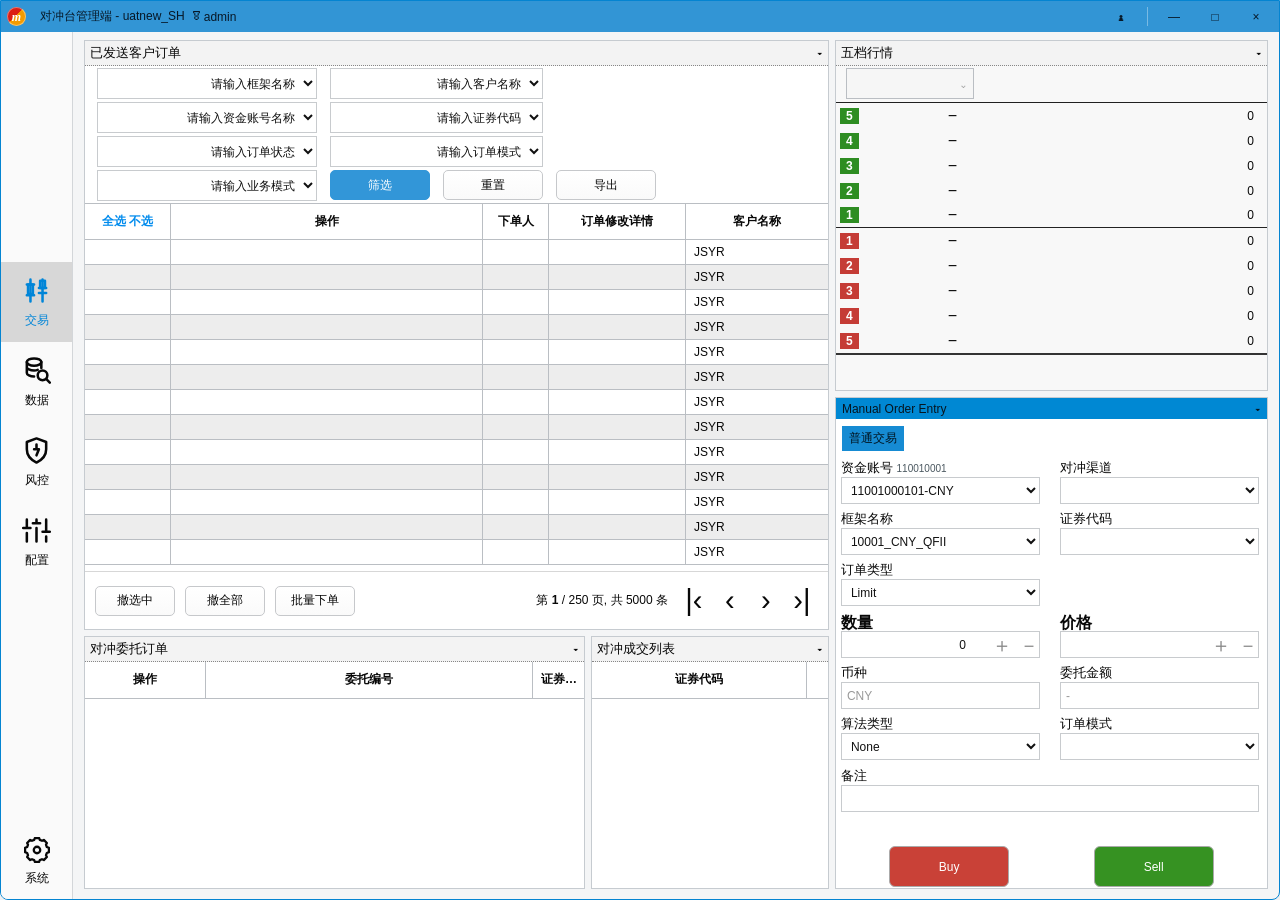
==== index.html @ c556d739 "Hide protection price for Shenzhen market orders" ====
<!doctype html>
<html lang="zh-CN">
  <head>
    <meta charset="UTF-8" />
    <meta name="viewport" content="width=device-width, initial-scale=1.0" />
    <title>对冲台管理端 · 前端复刻</title>
    <link rel="stylesheet" href="styles.css" />
  </head>
  <body>
    <div class="app-shell">
      <header class="titlebar">
        <div class="brand-mark">m</div>
        <span class="app-title">对冲台管理端 - uatnew_SH</span>
        <span class="user-icon" aria-hidden="true">♙</span>
        <span class="user-name">admin</span>
        <div class="titlebar-spacer"></div>
        <button class="title-icon" aria-label="主题">♟</button>
        <span class="title-divider"></span>
        <button class="window-button" aria-label="最小化">—</button>
        <button class="window-button" aria-label="最大化">□</button>
        <button class="window-button close" aria-label="关闭">×</button>
      </header>

      <div class="workspace">
        <aside class="sidebar" aria-label="主导航">
          <div class="nav-top">
            <button class="nav-item active" data-section="交易">
              <svg viewBox="0 0 24 24" aria-hidden="true"><path d="M7 3v18M4 7h6M4 16h6M17 3v18M14 10h6M14 14h6"/><rect x="5" y="7" width="4" height="8"/><rect x="15" y="4" width="4" height="6"/></svg>
              <span>交易</span>
            </button>
            <button class="nav-item" data-section="数据">
              <svg viewBox="0 0 24 24" aria-hidden="true"><ellipse cx="10" cy="5" rx="6" ry="3"/><path d="M4 5v9c0 1.6 2.7 3 6 3M16 5v5M4 9c0 1.6 2.7 3 6 3 1.1 0 2.2-.2 3-.5"/><circle cx="17" cy="16" r="4"/><path d="m20 19 3 3"/></svg>
              <span>数据</span>
            </button>
            <button class="nav-item" data-section="风控">
              <svg viewBox="0 0 24 24" aria-hidden="true"><path d="M12 2 4 5v6c0 5.3 3.4 8.8 8 11 4.6-2.2 8-5.7 8-11V5l-8-3Z"/><path d="M12 7v4M10 11h4l-2 5"/></svg>
              <span>风控</span>
            </button>
            <button class="nav-item" data-section="配置">
              <svg viewBox="0 0 24 24" aria-hidden="true"><path d="M4 3v7M4 14v7M12 3v3M12 10v11M20 3v10M20 17v4M1 10h6M9 6h6M17 13h6"/></svg>
              <span>配置</span>
            </button>
          </div>
          <button class="nav-item system" data-section="系统">
            <svg viewBox="0 0 24 24" aria-hidden="true"><path d="M9.4 2.7 10 1h4l.6 1.7 2 .8 1.7-.8 2.8 2.8-.8 1.7.8 2L23 10v4l-1.9.8-.8 2 .8 1.7-2.8 2.8-1.7-.8-2 .8L14 23h-4l-.6-1.7-2-.8-1.7.8-2.8-2.8.8-1.7-.8-2L1 14v-4l1.9-.8.8-2-.8-1.7 2.8-2.8 1.7.8 2-.8Z"/><circle cx="12" cy="12" r="3"/></svg>
            <span>系统</span>
          </button>
        </aside>

        <main class="dashboard">
          <section class="left-column">
            <section class="panel sent-orders">
              <div class="panel-title collapsible" data-target="sent-body">
                <span>已发送客户订单</span><span class="caret">▾</span>
              </div>
              <div class="panel-body" id="sent-body">
                <form class="filter-grid" id="filter-form">
                  <label class="select-box"><select id="filter-framework"><option value="">请输入框架名称</option><option>10001_CNY_QFII</option></select></label>
                  <label class="select-box"><select id="filter-customer"><option value="">请输入客户名称</option><option>JSYR</option><option>东海资管</option></select></label>
                  <label class="select-box"><select id="filter-account"><option value="">请输入资金账号名称</option><option>11001000101-CNY</option></select></label>
                  <label class="select-box"><select id="filter-symbol"><option value="">请输入证券代码</option><option>600519</option><option>000001</option></select></label>
                  <label class="select-box"><select id="filter-status"><option value="">请输入订单状态</option><option>已报</option><option>部成</option><option>已成</option></select></label>
                  <label class="select-box"><select id="filter-mode"><option value="">请输入订单模式</option><option>普通交易</option></select></label>
                  <label class="select-box"><select id="filter-business"><option value="">请输入业务模式</option><option>普通交易</option></select></label>
                  <button class="button primary" type="submit">筛选</button>
                  <button class="button" type="button" id="reset-filter">重置</button>
                  <button class="button" type="button" id="export-orders">导出</button>
                </form>

                <div class="table-wrap order-table-wrap">
                  <table class="data-table" id="customer-orders">
                    <thead>
                      <tr><th class="check-cell"><button class="link-button" id="toggle-all">全选</button> <button class="link-button" id="toggle-none">不选</button></th><th>操作</th><th>下单人</th><th>订单修改详情</th><th>客户名称</th></tr>
                    </thead>
                    <tbody id="customer-order-rows"></tbody>
                  </table>
                </div>

                <div class="toolbar">
                  <button class="button compact" id="cancel-selected">撤选中</button>
                  <button class="button compact" id="cancel-all">撤全部</button>
                  <button class="button compact" id="batch-order">批量下单</button>
                  <span class="toolbar-spacer"></span>
                  <span>第 <strong id="page-current">1</strong> / 250 页, 共 5000 条</span>
                  <div class="pagination" aria-label="分页">
                    <button data-page="first">|‹</button><button data-page="prev">‹</button><button data-page="next">›</button><button data-page="last">›|</button>
                  </div>
                </div>
              </div>
            </section>

            <div class="bottom-grid">
              <section class="panel">
                <div class="panel-title collapsible" data-target="entrust-body"><span>对冲委托订单</span><span class="caret">▾</span></div>
                <div class="table-wrap fill" id="entrust-body">
                  <table class="data-table dense-table entrust-table"><thead><tr><th>操作</th><th>委托编号</th><th>证券代码</th><th>证券名称</th><th>订单类型</th><th>市价类型</th><th>买卖方向</th></tr></thead><tbody id="entrust-rows"></tbody></table>
                </div>
              </section>
              <section class="panel">
                <div class="panel-title collapsible" data-target="fills-body"><span>对冲成交列表</span><span class="caret">▾</span></div>
                <div class="table-wrap fill" id="fills-body">
                  <table class="data-table dense-table"><thead><tr><th>证券代码</th><th>成交编号</th><th>成交价格</th></tr></thead><tbody id="fill-rows"></tbody></table>
                </div>
              </section>
            </div>
          </section>

          <section class="right-column">
            <section class="panel market-panel">
              <div class="panel-title collapsible" data-target="market-body"><span>五档行情</span><span class="caret">▾</span></div>
              <div class="market-body" id="market-body">
                <label class="symbol-search"><input id="market-symbol" value="" placeholder="" /><span>⌄</span></label>
                <div class="order-book" id="order-book"></div>
                <div class="market-footer"></div>
              </div>
            </section>

            <section class="panel manual-panel">
              <div class="manual-title collapsible" data-target="manual-body"><span>Manual Order Entry</span><span class="caret">▾</span></div>
              <form class="manual-body" id="manual-body">
                <span class="trade-tag">普通交易</span>
                <div class="form-grid">
                  <div class="form-row">
                    <label class="field"><span>资金账号 <small>110010001</small></span><select id="account"><option>11001000101-CNY</option></select></label>
                    <label class="field"><span>对冲渠道</span><select id="channel"><option value=""></option><option>DMA-01</option><option>算法路由</option></select></label>
                  </div>
                  <div class="form-row">
                    <label class="field"><span>框架名称</span><select id="framework"><option>10001_CNY_QFII</option><option>10002_CNY_SWAP</option></select></label>
                    <label class="field"><span>证券代码</span><select id="security"><option value=""></option><option value="600519">600519 贵州茅台</option><option value="000001">000001 平安银行</option><option value="510300">510300 沪深300ETF</option></select></label>
                  </div>
                  <div class="form-row order-type-row">
                    <label class="field"><span>订单类型</span><select id="order-type"><option value="limit">Limit</option><option value="market">Market</option></select></label>
                    <label class="field market-type-field hidden" id="market-type-field">
                      <span>市价类型</span>
                      <select id="market-type" disabled><option value="">请选择市价类型</option></select>
                    </label>
                  </div>
                  <div class="form-row key-order-row">
                    <label class="field numeric-field"><span>数量</span><div class="stepper"><input id="quantity" type="number" min="0" step="100" value="0"/><button type="button" data-step="quantity" data-dir="up">＋</button><button type="button" data-step="quantity" data-dir="down">－</button></div></label>
                    <label class="field numeric-field" id="price-field"><span id="price-label">价格</span><div class="stepper"><input id="price" type="number" min="0" step="0.01" placeholder=""/><button type="button" data-step="price" data-dir="up">＋</button><button type="button" data-step="price" data-dir="down">－</button></div></label>
                  </div>
                  <div class="form-row" id="amount-row">
                    <label class="field"><span>币种</span><input value="CNY" disabled /></label>
                    <label class="field"><span id="amount-label">委托金额</span><input id="amount" value="-" disabled /></label>
                  </div>
                  <div class="form-row">
                    <label class="field"><span>算法类型</span><select id="algo"><option>None</option><option>TWAP</option><option>VWAP</option></select></label>
                    <label class="field"><span>订单模式</span><select id="order-mode"><option value=""></option><option>普通</option><option>对冲</option></select></label>
                  </div>
                  <label class="field wide note-field"><span>备注</span><input id="remark" /></label>
                </div>
                <div class="submit-row">
                  <button type="button" class="submit buy" data-side="Buy">Buy</button>
                  <button type="button" class="submit sell" data-side="Sell">Sell</button>
                </div>
              </form>
            </section>
          </section>
        </main>
      </div>
    </div>
    <div class="toast" id="toast" role="status"></div>
    <script src="app.js"></script>
  </body>
</html>
---- styles.css ----
:root {
  --blue: #168ad2;
  --blue-dark: #0579bd;
  --line: #babec3;
  --line-soft: #d7d9dc;
  --panel-bg: #f7f7f7;
  --row-alt: #ededed;
  --text: #080808;
  --muted: #a5a5a5;
  --red: #c94137;
  --green: #369222;
}

* { box-sizing: border-box; }
.hidden { display: none !important; }

html, body { width: 100%; height: 100%; margin: 0; }

body {
  min-width: 1120px;
  min-height: 720px;
  overflow: hidden;
  background: #edf0f3;
  color: var(--text);
  font-family: "Microsoft YaHei UI", "Microsoft YaHei", Arial, sans-serif;
  font-size: 12px;
}

button, input, select { font: inherit; }
button { color: inherit; }

.app-shell {
  width: 100vw;
  height: 100vh;
  overflow: hidden;
  border: 1px solid #0484d1;
  border-radius: 0 0 8px 8px;
  background: #f4f5f6;
}

.titlebar {
  height: 31px;
  display: flex;
  align-items: center;
  gap: 7px;
  padding: 0 6px;
  background: #3295d5;
  color: #071827;
  user-select: none;
}

.brand-mark {
  width: 19px;
  height: 19px;
  display: grid;
  place-items: center;
  border-radius: 50%;
  background: linear-gradient(135deg, #dc1d13 0 46%, #f39b00 47% 100%);
  color: #fff;
  font: italic 700 12px/1 Georgia, serif;
  box-shadow: inset 0 0 0 1px rgb(255 255 255 / 40%);
}

.app-title { margin-left: 7px; }
.user-icon { font-size: 18px; transform: rotate(180deg); }
.user-name { margin-left: -4px; }
.titlebar-spacer { flex: 1; }
.title-divider { width: 1px; height: 19px; background: rgb(255 255 255 / 35%); margin: 0 2px; }
.title-icon, .window-button {
  width: 34px; height: 30px; padding: 0; border: 0; background: transparent; cursor: pointer;
}
.window-button:hover, .title-icon:hover { background: rgb(255 255 255 / 18%); }
.window-button.close:hover { color: #fff; background: #d94136; }

.workspace { height: calc(100vh - 32px); display: flex; }

.sidebar {
  width: 72px;
  flex: 0 0 72px;
  display: flex;
  flex-direction: column;
  justify-content: space-between;
  padding: 230px 0 6px;
  border-right: 1px solid #d3d6d9;
  background: #fafafa;
}

.nav-top { display: flex; flex-direction: column; }
.nav-item {
  width: 71px;
  height: 80px;
  display: flex;
  flex-direction: column;
  align-items: center;
  justify-content: center;
  gap: 7px;
  padding: 0;
  border: 0;
  background: transparent;
  cursor: pointer;
}
.nav-item svg { width: 29px; height: 29px; fill: none; stroke: #070707; stroke-width: 2.1; stroke-linecap: round; stroke-linejoin: round; }
.nav-item.active { color: #0085d8; background: #d7d7d7; }
.nav-item.active svg { stroke: #0085d8; }
.nav-item:hover:not(.active) { background: #eceeef; }
.nav-item.system { height: 64px; }
.nav-item.system svg { width: 26px; height: 26px; }

.dashboard {
  flex: 1;
  min-width: 0;
  display: grid;
  grid-template-columns: minmax(650px, 1.72fr) minmax(390px, 1fr);
  gap: 6px;
  padding: 8px 11px 11px;
  overflow: hidden;
}

.left-column, .right-column { min-height: 0; display: flex; flex-direction: column; gap: 6px; }
.sent-orders { flex: 1 1 70%; min-height: 420px; }
.bottom-grid { flex: 0 1 30%; min-height: 215px; display: grid; grid-template-columns: 2.1fr 1fr; gap: 6px; }
.right-column .market-panel { flex: 0 0 351px; }
.right-column .manual-panel { flex: 1; min-height: 400px; }

.panel {
  min-height: 0;
  display: flex;
  flex-direction: column;
  overflow: hidden;
  border: 1px solid #c6cbd0;
  background: #fff;
}

.panel-title {
  height: 25px;
  flex: 0 0 25px;
  display: flex;
  align-items: center;
  justify-content: space-between;
  padding: 0 5px;
  border-bottom: 1px dotted #878787;
  background: #f3f3f3;
  font-size: 13px;
}
.collapsible { cursor: pointer; user-select: none; }
.caret { font-size: 11px; }
.panel-body { min-height: 0; flex: 1; display: flex; flex-direction: column; }
.collapsed { display: none !important; }

.filter-grid {
  flex: 0 0 135px;
  display: grid;
  grid-template-columns: 220px repeat(3, 100px);
  grid-auto-rows: 31px;
  gap: 3px 13px;
  align-content: center;
  padding: 2px 12px;
  border-bottom: 1px solid var(--line);
}
.filter-grid .select-box:nth-of-type(1) { grid-column: 1; grid-row: 1; }
.filter-grid .select-box:nth-of-type(2) { grid-column: 2 / 4; grid-row: 1; }
.filter-grid .select-box:nth-of-type(3) { grid-column: 1; grid-row: 2; }
.filter-grid .select-box:nth-of-type(4) { grid-column: 2 / 4; grid-row: 2; }
.filter-grid .select-box:nth-of-type(5) { grid-column: 1; grid-row: 3; }
.filter-grid .select-box:nth-of-type(6) { grid-column: 2 / 4; grid-row: 3; }
.filter-grid .select-box:nth-of-type(7) { grid-column: 1; grid-row: 4; }
.filter-grid .button.primary { grid-column: 2; grid-row: 4; }
.filter-grid #reset-filter { grid-column: 3; grid-row: 4; }
.filter-grid #export-orders { grid-column: 4; grid-row: 4; }
.filter-grid .button { align-self: stretch; }

select, input {
  width: 100%;
  height: 27px;
  border: 1px solid #c8cbce;
  border-radius: 0;
  outline: 0;
  background: #fff;
  color: #111;
  padding: 2px 5px;
}
select:focus, input:focus { border-color: var(--blue); box-shadow: 0 0 0 1px rgb(22 138 210 / 12%); }
#security.field-error,
#security.field-error:focus { border-color: #d83a34; box-shadow: 0 0 0 1px rgb(216 58 52 / 24%); }
.filter-grid select { height: 31px; color: var(--muted); text-align: right; }
.filter-grid select:valid { color: #111; }

.button {
  min-width: 82px;
  height: 30px;
  border: 1px solid #c6c8cb;
  border-radius: 5px;
  background: linear-gradient(#fff, #fafafa);
  cursor: pointer;
}
.button:hover { border-color: #8ebedf; background: #f3f9fd; }
.button:active { transform: translateY(1px); }
.button.primary { color: #fff; border-color: #3296d8; background: #3296d8; }
.button.compact { min-width: 80px; height: 30px; }

.table-wrap { min-height: 0; overflow: auto; background: #fff; }
.table-wrap.fill { flex: 1; }
.order-table-wrap { flex: 1; }
.data-table { width: 100%; border-collapse: collapse; table-layout: fixed; }
.data-table th, .data-table td {
  height: 25px;
  padding: 3px 8px;
  overflow: hidden;
  white-space: nowrap;
  text-overflow: ellipsis;
  border-right: 1px solid var(--line);
  border-bottom: 1px solid var(--line);
  text-align: center;
  font-weight: 400;
}
.data-table th { height: 35px; background: #fff; font-weight: 600; }
.data-table tbody tr:nth-child(even) { background: var(--row-alt); }
.data-table tbody tr.selected { background: #dceefd; }
.data-table tbody tr:hover { background: #e7f4fc; }
.data-table th:last-child, .data-table td:last-child { border-right: 0; }
.data-table .check-cell { width: 75px; }
.data-table th:nth-child(2) { width: 42%; }
.data-table th:nth-child(3) { width: 58px; }
.data-table th:nth-child(4) { width: 120px; }
.data-table th:nth-child(5) { width: 125px; }
.data-table td.customer-name { text-align: left; }
.link-button { padding: 0; border: 0; color: #008bed; background: transparent; cursor: pointer; }
.row-check { position: absolute; width: 1px; height: 1px; opacity: 0; pointer-events: none; }

.toolbar {
  height: 58px;
  flex: 0 0 58px;
  display: flex;
  align-items: center;
  gap: 10px;
  padding: 8px 10px;
  border-top: 1px solid #d7d7d7;
}
.toolbar-spacer { flex: 1; }
.pagination { display: flex; gap: 4px; }
.pagination button { width: 32px; height: 30px; padding: 0; border: 0; background: transparent; font-size: 29px; line-height: 1; cursor: pointer; }
.pagination button:hover { color: var(--blue); }

.dense-table { min-width: 550px; }
.entrust-table { min-width: 780px; }
.dense-table th { height: 36px; }
.dense-table th:first-child { width: 120px; }

.market-body { flex: 1; display: flex; flex-direction: column; padding-top: 2px; background: #f8f8f8; }
.symbol-search { width: 128px; height: 31px; display: flex; margin: 0 0 3px 10px; border: 1px solid var(--line); background: #f6f6f6; }
.symbol-search input { height: 29px; border: 0; background: transparent; }
.symbol-search span { width: 24px; display: grid; place-items: center; color: #777; }
.order-book { border-top: 1px solid #202020; border-bottom: 2px solid #333; }
.book-row { height: 25px; display: grid; grid-template-columns: 40px 145px 1fr; align-items: center; padding: 0 13px 0 4px; }
.book-row:nth-child(5) { border-bottom: 1px solid #222; }
.level-badge { width: 19px; height: 16px; display: grid; place-items: center; color: #fff; font-weight: 700; }
.ask .level-badge { background: #2e8d22; }
.bid .level-badge { background: #c53c36; }
.book-price { text-align: center; font-size: 16px; }
.book-qty { text-align: right; }
.market-footer { flex: 1; min-height: 30px; }

.manual-title {
  height: 21px;
  flex: 0 0 21px;
  display: flex;
  justify-content: space-between;
  align-items: center;
  padding: 0 6px;
  color: #061520;
  background: #0088d3;
}
.manual-body { min-height: 0; flex: 1; display: flex; flex-direction: column; padding: 7px 5px 0; overflow: hidden; }
.trade-tag { align-self: flex-start; margin: 0 0 8px 1px; padding: 4px 7px; color: #001522; background: #168bd3; }
.form-grid { min-height: 0; flex: 1; display: flex; flex-direction: column; gap: 6px; overflow-y: auto; padding: 0 3px 3px 0; }
.form-row { display: grid; grid-template-columns: minmax(0, 1fr) minmax(0, 1fr); column-gap: 20px; }
.field { min-width: 0; display: flex; flex-direction: column; gap: 4px; }
.field > span { height: 14px; font-size: 13px; }
.field small { font-size: 10px; color: #4b5860; font-weight: 400; }
.field input, .field select { height: 27px; }
.field input:disabled { color: #999; background: #fff; }
.field.wide { width: 100%; }
.key-order-row { padding-top: 1px; }
.note-field { margin-top: 1px; }
.numeric-field > span { font-size: 16px; font-weight: 700; }
.stepper { display: grid; grid-template-columns: 1fr 27px 27px; }
.stepper input { grid-row: 1; grid-column: 1 / 4; padding-right: 58px; text-align: right; }
.stepper button { grid-row: 1; z-index: 1; border: 0; background: transparent; color: #888; font-size: 20px; line-height: 1; cursor: pointer; }
.stepper button:nth-of-type(1) { grid-column: 2; }
.stepper button:nth-of-type(2) { grid-column: 3; }
.submit-row { height: 50px; flex: 0 0 50px; display: flex; justify-content: space-around; gap: 58px; padding: 8px 35px 1px; background: #fff; }
.submit { flex: 1; max-width: 120px; height: 41px; border: 1px solid #aaa; border-radius: 6px; color: #fff; cursor: pointer; }
.submit.buy { background: var(--red); }
.submit.sell { background: var(--green); }
.submit:hover { filter: brightness(1.08); }

.toast {
  position: fixed;
  left: 50%;
  bottom: 28px;
  z-index: 20;
  max-width: 420px;
  padding: 10px 16px;
  border-radius: 4px;
  color: #fff;
  background: rgb(20 30 38 / 92%);
  opacity: 0;
  transform: translate(-50%, 10px);
  pointer-events: none;
  transition: .18s ease;
}
.toast.show { opacity: 1; transform: translate(-50%, 0); }
.toast.error {
  top: 43px;
  right: 16px;
  bottom: auto;
  left: auto;
  border: 1px solid #a72e27;
  background: #cf3f36;
  box-shadow: 0 2px 10px rgb(117 20 15 / 35%);
  font-weight: 600;
  transform: translateX(10px);
}
.toast.error.show { transform: translateX(0); }

@media (max-height: 820px) {
  .sidebar { padding-top: 160px; }
  .sent-orders { min-height: 380px; }
  .right-column .market-panel { flex-basis: 320px; }
  .filter-grid { flex-basis: 125px; grid-auto-rows: 28px; }
  .filter-grid select { height: 28px; }
  .toolbar { height: 48px; flex-basis: 48px; }
  .manual-body { padding-top: 5px; }
  .trade-tag { margin-bottom: 5px; }
  .form-grid { gap: 4px; }
  .field { gap: 2px; }
  .submit-row { padding-top: 8px; }
}
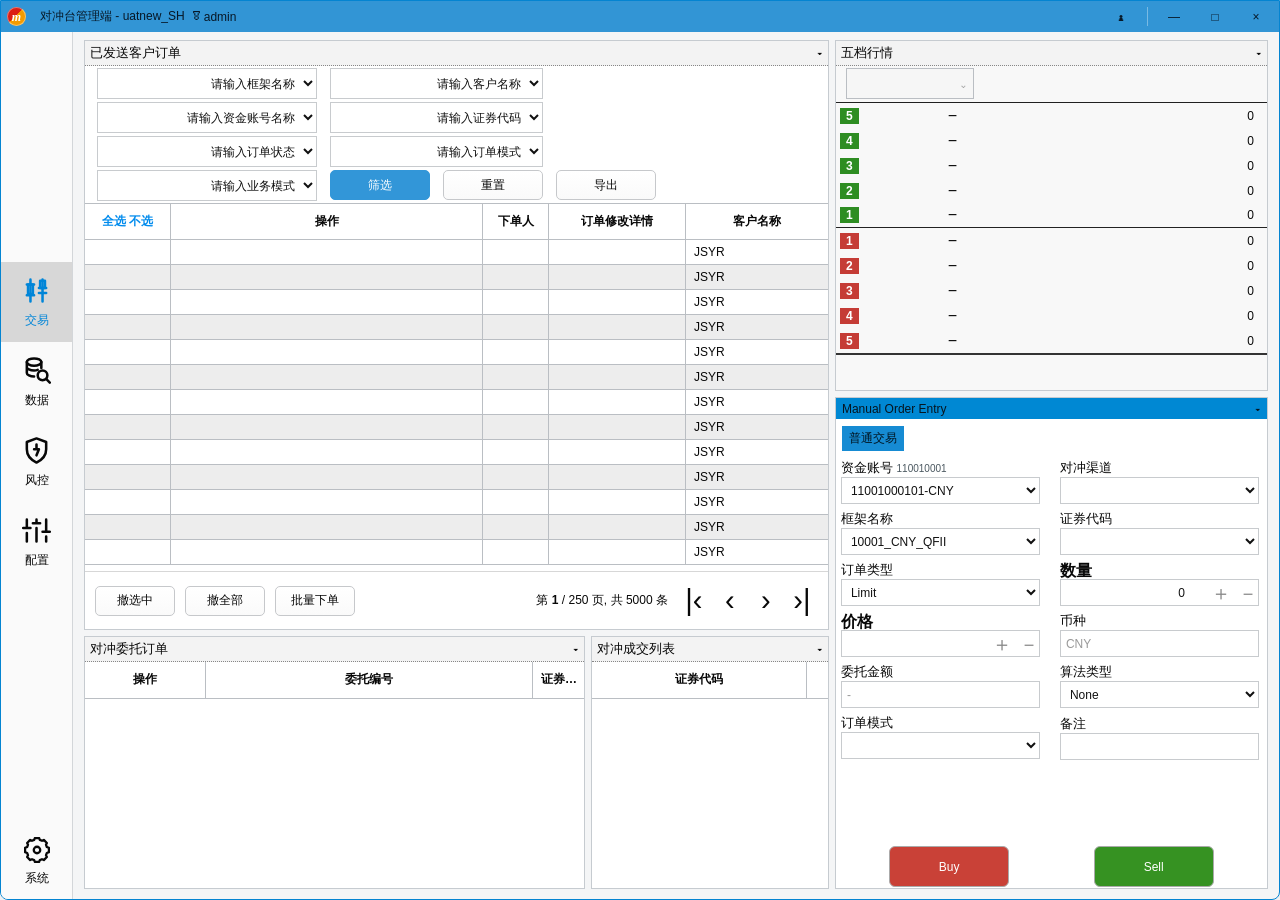
==== commit 076e8a4a: "Update OMS field order and licence behavior" ====
--- a/index.html
+++ b/index.html
@@ -4,7 +4,7 @@
     <meta charset="UTF-8" />
     <meta name="viewport" content="width=device-width, initial-scale=1.0" />
     <title>对冲台管理端 · 前端复刻</title>
-    <link rel="stylesheet" href="styles.css" />
+    <link rel="stylesheet" href="styles.css?v=20260914" />
   </head>
   <body>
     <div class="app-shell">
@@ -120,34 +120,22 @@
               <form class="manual-body" id="manual-body">
                 <span class="trade-tag">普通交易</span>
                 <div class="form-grid">
-                  <div class="form-row">
-                    <label class="field"><span>资金账号 <small>110010001</small></span><select id="account"><option>11001000101-CNY</option></select></label>
-                    <label class="field"><span>对冲渠道</span><select id="channel"><option value=""></option><option>DMA-01</option><option>算法路由</option></select></label>
-                  </div>
-                  <div class="form-row">
-                    <label class="field"><span>框架名称</span><select id="framework"><option>10001_CNY_QFII</option><option>10002_CNY_SWAP</option></select></label>
-                    <label class="field"><span>证券代码</span><select id="security"><option value=""></option><option value="600519">600519 贵州茅台</option><option value="000001">000001 平安银行</option><option value="510300">510300 沪深300ETF</option></select></label>
-                  </div>
-                  <div class="form-row order-type-row">
-                    <label class="field"><span>订单类型</span><select id="order-type"><option value="limit">Limit</option><option value="market">Market</option></select></label>
-                    <label class="field market-type-field hidden" id="market-type-field">
-                      <span>市价类型</span>
-                      <select id="market-type" disabled><option value="">请选择市价类型</option></select>
-                    </label>
-                  </div>
-                  <div class="form-row key-order-row">
-                    <label class="field numeric-field"><span>数量</span><div class="stepper"><input id="quantity" type="number" min="0" step="100" value="0"/><button type="button" data-step="quantity" data-dir="up">＋</button><button type="button" data-step="quantity" data-dir="down">－</button></div></label>
-                    <label class="field numeric-field" id="price-field"><span id="price-label">价格</span><div class="stepper"><input id="price" type="number" min="0" step="0.01" placeholder=""/><button type="button" data-step="price" data-dir="up">＋</button><button type="button" data-step="price" data-dir="down">－</button></div></label>
-                  </div>
-                  <div class="form-row" id="amount-row">
-                    <label class="field"><span>币种</span><input value="CNY" disabled /></label>
-                    <label class="field"><span id="amount-label">委托金额</span><input id="amount" value="-" disabled /></label>
-                  </div>
-                  <div class="form-row">
-                    <label class="field"><span>算法类型</span><select id="algo"><option>None</option><option>TWAP</option><option>VWAP</option></select></label>
-                    <label class="field"><span>订单模式</span><select id="order-mode"><option value=""></option><option>普通</option><option>对冲</option></select></label>
-                  </div>
-                  <label class="field wide note-field"><span>备注</span><input id="remark" /></label>
+                  <label class="field"><span>资金账号 <small>110010001</small></span><select id="account"><option>11001000101-CNY</option></select></label>
+                  <label class="field"><span>对冲渠道</span><select id="channel"><option value=""></option><option>DMA-01</option><option>算法路由</option></select></label>
+                  <label class="field"><span>框架名称</span><select id="framework"><option>10001_CNY_QFII</option><option>10002_CNY_SWAP</option></select></label>
+                  <label class="field"><span>证券代码</span><select id="security"><option value=""></option><option value="600519">600519 贵州茅台</option><option value="000001">000001 平安银行</option><option value="510300">510300 沪深300ETF</option></select></label>
+                  <label class="field"><span>订单类型</span><select id="order-type"><option value="limit">Limit</option><option value="market">Market</option></select></label>
+                  <label class="field market-type-field hidden" id="market-type-field">
+                    <span>市价类型</span>
+                    <select id="market-type" disabled><option value="">请选择市价类型</option></select>
+                  </label>
+                  <label class="field numeric-field"><span>数量</span><div class="stepper"><input id="quantity" type="number" min="0" step="100" value="0"/><button type="button" data-step="quantity" data-dir="up">＋</button><button type="button" data-step="quantity" data-dir="down">－</button></div></label>
+                  <label class="field numeric-field" id="price-field"><span id="price-label">价格</span><div class="stepper"><input id="price" type="number" min="0" step="0.01" placeholder=""/><button type="button" data-step="price" data-dir="up">＋</button><button type="button" data-step="price" data-dir="down">－</button></div></label>
+                  <label class="field" id="currency-field"><span>币种</span><input value="CNY" disabled /></label>
+                  <label class="field" id="amount-field"><span id="amount-label">委托金额</span><input id="amount" value="-" disabled /></label>
+                  <label class="field"><span>算法类型</span><select id="algo"><option>None</option><option>TWAP</option><option>VWAP</option></select></label>
+                  <label class="field"><span>订单模式</span><select id="order-mode"><option value=""></option><option>普通</option><option>对冲</option></select></label>
+                  <label class="field note-field"><span>备注</span><input id="remark" /></label>
                 </div>
                 <div class="submit-row">
                   <button type="button" class="submit buy" data-side="Buy">Buy</button>
@@ -160,6 +148,6 @@
       </div>
     </div>
     <div class="toast" id="toast" role="status"></div>
-    <script src="app.js"></script>
+    <script src="app.js?v=20260914"></script>
   </body>
 </html>
--- a/styles.css
+++ b/styles.css
@@ -272,15 +272,12 @@
 }
 .manual-body { min-height: 0; flex: 1; display: flex; flex-direction: column; padding: 7px 5px 0; overflow: hidden; }
 .trade-tag { align-self: flex-start; margin: 0 0 8px 1px; padding: 4px 7px; color: #001522; background: #168bd3; }
-.form-grid { min-height: 0; flex: 1; display: flex; flex-direction: column; gap: 6px; overflow-y: auto; padding: 0 3px 3px 0; }
-.form-row { display: grid; grid-template-columns: minmax(0, 1fr) minmax(0, 1fr); column-gap: 20px; }
+.form-grid { min-height: 0; flex: 1; display: grid; grid-template-columns: repeat(2, minmax(0, 1fr)); grid-auto-rows: min-content; gap: 6px 20px; align-content: start; overflow-y: auto; padding: 0 3px 3px 0; }
 .field { min-width: 0; display: flex; flex-direction: column; gap: 4px; }
 .field > span { height: 14px; font-size: 13px; }
 .field small { font-size: 10px; color: #4b5860; font-weight: 400; }
 .field input, .field select { height: 27px; }
 .field input:disabled { color: #999; background: #fff; }
-.field.wide { width: 100%; }
-.key-order-row { padding-top: 1px; }
 .note-field { margin-top: 1px; }
 .numeric-field > span { font-size: 16px; font-weight: 700; }
 .stepper { display: grid; grid-template-columns: 1fr 27px 27px; }
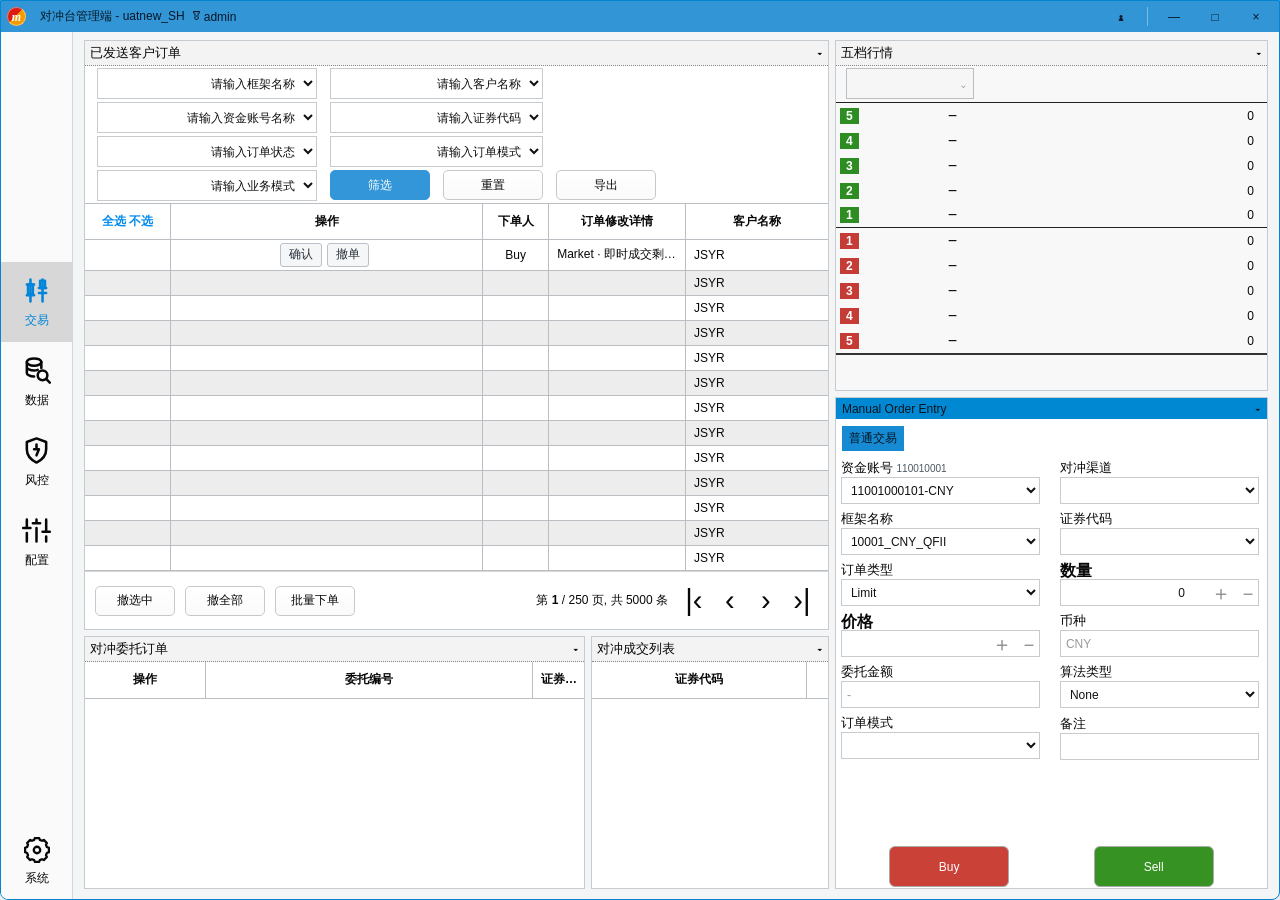
==== commit b281da64: "Add batch and HighTouch flows to speed OMS" ====
--- a/index.html
+++ b/index.html
@@ -4,7 +4,7 @@
     <meta charset="UTF-8" />
     <meta name="viewport" content="width=device-width, initial-scale=1.0" />
     <title>对冲台管理端 · 前端复刻</title>
-    <link rel="stylesheet" href="styles.css?v=20260914" />
+    <link rel="stylesheet" href="styles.css?v=20260917b" />
   </head>
   <body>
     <div class="app-shell">
@@ -93,7 +93,7 @@
               <section class="panel">
                 <div class="panel-title collapsible" data-target="entrust-body"><span>对冲委托订单</span><span class="caret">▾</span></div>
                 <div class="table-wrap fill" id="entrust-body">
-                  <table class="data-table dense-table entrust-table"><thead><tr><th>操作</th><th>委托编号</th><th>证券代码</th><th>证券名称</th><th>订单类型</th><th>市价类型</th><th>买卖方向</th></tr></thead><tbody id="entrust-rows"></tbody></table>
+                  <table class="data-table dense-table entrust-table"><thead><tr><th>操作</th><th>委托编号</th><th>证券代码</th><th>证券名称</th><th>订单类型</th><th class="licensed-market-type">市价类型</th><th>买卖方向</th></tr></thead><tbody id="entrust-rows"></tbody></table>
                 </div>
               </section>
               <section class="panel">
@@ -148,6 +148,151 @@
       </div>
     </div>
     <div class="toast" id="toast" role="status"></div>
-    <script src="app.js?v=20260914"></script>
+
+    <div class="confirm-backdrop hidden" id="order-confirm-backdrop" aria-hidden="true">
+      <section class="order-confirm" role="dialog" aria-modal="true" aria-labelledby="order-confirm-title">
+        <header class="order-confirm-titlebar">
+          <span id="order-confirm-title">下单确认</span>
+          <button type="button" id="close-order-confirm" aria-label="关闭">×</button>
+        </header>
+        <div class="order-confirm-body">
+          <div class="market-risk hidden" id="market-risk"></div>
+          <p class="confirm-intro">您要下单的信息为：</p>
+          <dl class="confirm-details" id="confirm-details"></dl>
+          <p class="confirm-question">您确定要下单吗？</p>
+        </div>
+        <footer class="order-confirm-actions">
+          <button type="button" class="confirm-primary" id="confirm-order">确定</button>
+          <button type="button" id="cancel-order-confirm">取消</button>
+        </footer>
+      </section>
+    </div>
+
+    <div class="batch-backdrop hidden" id="batch-backdrop" role="presentation">
+      <section class="batch-dialog" role="dialog" aria-modal="true" aria-labelledby="batch-title">
+        <header class="batch-header">
+          <h2 id="batch-title">批量下单</h2>
+          <button type="button" id="batch-close" aria-label="关闭">×</button>
+        </header>
+        <div class="batch-body">
+          <div class="batch-file-row">
+            <a class="template-download" href="normal/assets/批量下单模板-市价类型.xlsx" download>下载模板</a>
+            <label class="file-picker">选择文件<input id="batch-file" type="file" accept=".xlsx" /></label>
+            <span id="batch-file-name">未选择文件</span>
+          </div>
+          <div class="batch-preview hidden" id="batch-preview">
+            <div class="batch-summary"><strong>3</strong> 笔订单待导入</div>
+            <div class="batch-preview-table-wrap">
+              <table class="batch-preview-table">
+                <thead><tr><th>行号</th><th>资金账号</th><th>订单类型</th><th class="licensed-market-type">市价类型</th><th>证券代码</th><th>买卖方向</th><th>委托价格</th><th>保护限价</th><th>委托数量</th><th>订单模式</th><th>校验结果</th></tr></thead>
+                <tbody id="batch-preview-body"></tbody>
+              </table>
+            </div>
+          </div>
+        </div>
+        <footer class="batch-actions">
+          <button type="button" id="batch-cancel">取消</button>
+          <button type="button" class="primary-blue" id="batch-import" disabled>确认导入</button>
+        </footer>
+      </section>
+    </div>
+
+    <div class="ht-backdrop hidden" id="ht-order-backdrop" role="presentation">
+      <section class="ht-order-dialog" role="dialog" aria-modal="true" aria-labelledby="ht-order-title">
+        <header class="dialog-header">
+          <h2 id="ht-order-title">订单确认</h2>
+          <button type="button" data-close="ht-order-backdrop" aria-label="关闭">×</button>
+        </header>
+        <div class="ht-order-body">
+          <h3>交易要素</h3>
+          <dl class="ht-order-details">
+            <div><dt>资金账号</dt><dd>11001000101-CNY</dd></div>
+            <div><dt>对冲渠道</dt><dd>QFII</dd></div>
+            <div><dt>订单类型</dt><dd>Market</dd></div>
+            <div class="licensed-market-type"><dt>市价类型</dt><dd>即时成交剩余撤销</dd></div>
+            <div><dt>框架名称</dt><dd>10001_CNY_QFII</dd></div>
+            <div><dt>币种</dt><dd>CNY</dd></div>
+            <div><dt>证券代码</dt><dd>000001</dd></div>
+            <div><dt>数量</dt><dd>600</dd></div>
+            <div><dt>订单方向</dt><dd class="buy-text">Buy</dd></div>
+            <div><dt>算法类型</dt><dd>None</dd></div>
+            <div><dt>订单模式</dt><dd>HighTouch</dd></div>
+            <div><dt>备注</dt><dd></dd></div>
+          </dl>
+        </div>
+        <footer class="dialog-actions three-actions">
+          <button type="button" class="danger" id="ht-reject">拒绝</button>
+          <button type="button" class="primary" id="ht-submit">确定</button>
+          <button type="button" data-close="ht-order-backdrop">取消</button>
+        </footer>
+      </section>
+    </div>
+
+    <div class="ht-backdrop hidden" id="split-backdrop" role="presentation">
+      <section class="split-dialog" role="dialog" aria-modal="true" aria-labelledby="split-title">
+        <header class="dialog-header">
+          <h2 id="split-title">拆单信息录入</h2>
+          <button type="button" data-close="split-backdrop" aria-label="关闭">×</button>
+        </header>
+        <div class="split-context">框架名称：10001_CNY_QFII　客户名称：JSYR　资金账号：11001000101-CNY　证券代码：000001　证券类型：STOCK　币种：CNY　方向：Buy　价格：市价</div>
+        <div class="split-body">
+          <section class="split-section">
+            <header><h3>拆单明细</h3><button type="button" class="primary" id="split-add">新增</button></header>
+            <div class="split-table-wrap">
+              <table class="split-table">
+                <thead><tr><th>证券代码</th><th>订单类型</th><th class="licensed-market-type">市价类型</th><th>证券类型</th><th>币种</th><th>方向</th><th>状态</th><th>价格</th><th>保护限价</th><th>数量</th><th>对冲渠道</th><th>渠道可用持仓</th><th>订单模式</th><th>算法参数</th><th>备注</th><th>操作</th></tr></thead>
+                <tbody id="split-detail-body"></tbody>
+              </table>
+            </div>
+          </section>
+          <section class="split-section">
+            <header><h3>对冲持仓</h3></header>
+            <div class="split-table-wrap">
+              <table class="split-table hedge-table">
+                <thead><tr><th>证券代码</th><th>持仓类型</th><th>对冲渠道</th><th>对冲资金账号</th><th>期初数量</th><th>日间开仓数量</th><th>日间平仓数量</th><th>可用持仓数量</th><th>当前持仓数量</th></tr></thead>
+                <tbody><tr><td>000001</td><td>多头</td><td>QFII</td><td>TESTCMHK</td><td>2700</td><td>0</td><td>0</td><td>2700</td><td>2700</td></tr></tbody>
+              </table>
+            </div>
+          </section>
+        </div>
+        <footer class="dialog-actions">
+          <button type="button" class="primary" id="split-confirm">确认</button>
+          <button type="button" data-close="split-backdrop">取消</button>
+        </footer>
+      </section>
+    </div>
+
+    <div class="ht-backdrop nested hidden" id="split-add-backdrop" role="presentation">
+      <section class="split-add-dialog" role="dialog" aria-modal="true" aria-labelledby="split-add-title">
+        <header class="dialog-header">
+          <h2 id="split-add-title">新增拆单</h2>
+          <button type="button" data-close="split-add-backdrop" aria-label="关闭">×</button>
+        </header>
+        <div class="split-add-body">
+          <h3>交易要素</h3>
+          <div class="split-add-form">
+            <label><span>资金账号</span><input value="11001000101-CNY" disabled /></label>
+            <label><span>对冲渠道</span><select><option>QFII</option></select></label>
+            <label><span>订单类型</span><select id="split-order-type"><option value="market">Market</option><option value="limit">Limit</option></select></label>
+            <label id="split-market-type-row" class="licensed-market-type"><span>市价类型</span><select><option>即时成交剩余撤销</option><option>最优五档即时成交剩余撤销</option><option>对手方最优价格</option><option>本方最优价格</option><option>全额成交或撤销</option></select></label>
+            <label><span>框架名称</span><input value="10001_CNY_QFII" disabled /></label>
+            <label><span>币种</span><input value="CNY" disabled /></label>
+            <label><span>证券代码</span><input value="000001" disabled /></label>
+            <label><span>数量</span><input id="split-quantity" type="number" min="1" value="600" /></label>
+            <label id="split-price-row" class="hidden"><span>价格</span><input id="split-price" type="number" min="0" step="0.01" /></label>
+            <label><span>订单方向</span><input value="Buy" disabled /></label>
+            <label><span>算法类型</span><select><option>None</option></select></label>
+            <label><span>订单模式</span><select><option>HighTouch</option></select></label>
+            <label><span>备注</span><input /></label>
+          </div>
+        </div>
+        <footer class="dialog-actions">
+          <button type="button" class="primary" id="split-add-confirm">确定</button>
+          <button type="button" data-close="split-add-backdrop">取消</button>
+        </footer>
+      </section>
+    </div>
+
+    <script src="app.js?v=20260917b"></script>
   </body>
 </html>
--- a/styles.css
+++ b/styles.css
@@ -225,6 +225,8 @@
 .data-table th:nth-child(5) { width: 125px; }
 .data-table td.customer-name { text-align: left; }
 .link-button { padding: 0; border: 0; color: #008bed; background: transparent; cursor: pointer; }
+.row-action { height: 24px; margin-right: 5px; padding: 0 8px; border: 1px solid #b9c0c7; border-radius: 3px; color: #27313a; background: #f5f6f7; cursor: pointer; }
+.row-action:hover { border-color: #4b96ce; background: #eef7fd; }
 .row-check { position: absolute; width: 1px; height: 1px; opacity: 0; pointer-events: none; }
 
 .toolbar {
@@ -320,6 +322,181 @@
 }
 .toast.error.show { transform: translateX(0); }
 
+.confirm-backdrop {
+  position: fixed;
+  inset: 0;
+  z-index: 50;
+  display: grid;
+  place-items: center;
+  background: rgb(10 20 28 / 26%);
+}
+
+.order-confirm {
+  width: 330px;
+  max-height: calc(100vh - 40px);
+  display: flex;
+  flex-direction: column;
+  overflow: hidden;
+  border: 1px solid #78848d;
+  border-radius: 7px;
+  background: #f5f5f5;
+  box-shadow: 0 10px 30px rgb(0 0 0 / 28%);
+}
+
+.order-confirm-titlebar {
+  height: 32px;
+  flex: 0 0 32px;
+  display: flex;
+  align-items: center;
+  justify-content: space-between;
+  padding-left: 10px;
+  border-bottom: 1px solid #c9cdd1;
+  background: #eef1f4;
+  font-size: 14px;
+}
+
+.order-confirm-titlebar button {
+  width: 36px;
+  height: 31px;
+  border: 0;
+  background: transparent;
+  font-size: 19px;
+  cursor: pointer;
+}
+
+.order-confirm-titlebar button:hover { color: #fff; background: #d94136; }
+
+.order-confirm-body {
+  min-height: 0;
+  overflow-y: auto;
+  padding: 16px 18px 12px;
+  background: #fff;
+}
+
+.market-risk {
+  margin-bottom: 13px;
+  padding: 9px 10px;
+  border-left: 4px solid #e68a12;
+  background: #fff3df;
+  color: #8b4a00;
+  line-height: 1.55;
+}
+
+.confirm-intro,
+.confirm-question {
+  margin: 0;
+  font-weight: 700;
+}
+
+.confirm-details {
+  display: grid;
+  grid-template-columns: 76px minmax(0, 1fr);
+  gap: 6px 8px;
+  margin: 17px 0;
+  line-height: 1.35;
+}
+
+.confirm-details dt,
+.confirm-details dd { margin: 0; }
+.confirm-details dt { text-align: right; color: #3f474d; }
+.confirm-details dd { overflow-wrap: anywhere; font-weight: 600; }
+.confirm-details .buy-text { color: var(--red); }
+.confirm-details .sell-text { color: var(--green); }
+
+.order-confirm-actions {
+  height: 58px;
+  flex: 0 0 58px;
+  display: flex;
+  justify-content: center;
+  gap: 12px;
+  padding: 13px 18px;
+  border-top: 1px solid #d6d9dc;
+  background: #f2f3f4;
+}
+
+.order-confirm-actions button {
+  width: 106px;
+  border: 1px solid #aeb3b7;
+  background: #fff;
+  cursor: pointer;
+}
+
+.order-confirm-actions .confirm-primary {
+  border-color: var(--blue-dark);
+  color: #fff;
+  background: var(--blue);
+}
+
+.order-confirm-actions button:hover { filter: brightness(1.04); }
+.order-confirm-actions button:disabled { cursor: default; opacity: .55; }
+
+.batch-backdrop { position: fixed; inset: 0; z-index: 90; display: grid; place-items: center; padding: 24px; background: rgb(34 43 54 / 36%); }
+.batch-dialog { width: min(1120px, calc(100vw - 70px)); height: min(610px, calc(100vh - 60px)); display: flex; flex-direction: column; overflow: hidden; border: 1px solid #c9cfd6; border-radius: 7px; color: #24282e; background: #fff; box-shadow: 0 20px 54px rgb(29 42 58 / 24%); }
+.batch-header { height: 44px; flex: 0 0 44px; display: flex; align-items: center; padding: 0 15px; border-bottom: 1px solid #d9dde3; }
+.batch-header h2 { margin: 0; font-size: 16px; }
+.batch-header button { width: 34px; height: 34px; margin-left: auto; border: 0; color: #707780; background: transparent; font-size: 20px; cursor: pointer; }
+.batch-body { min-height: 0; flex: 1; padding: 14px; }
+.batch-file-row { height: 42px; display: flex; align-items: center; gap: 12px; }
+.template-download, .file-picker { height: 30px; display: inline-flex; align-items: center; justify-content: center; padding: 0 16px; border: 1px solid #2e8bca; border-radius: 3px; color: #087fc8; background: #fff; text-decoration: none; cursor: pointer; }
+.file-picker { color: #fff; background: #278fd1; }
+.file-picker input { display: none; }
+#batch-file-name { color: #747b84; }
+.batch-preview { height: calc(100% - 45px); min-height: 0; display: flex; flex-direction: column; }
+.batch-summary { height: 34px; display: flex; align-items: center; color: #69717b; }
+.batch-summary strong { margin-right: 4px; color: #24282e; }
+.batch-preview-table-wrap { min-height: 0; flex: 1; overflow: auto; border: 1px solid #d9dde3; }
+.batch-preview-table { min-width: 1290px; width: 100%; border-collapse: collapse; table-layout: fixed; }
+.batch-preview-table th, .batch-preview-table td { height: 36px; padding: 0 9px; overflow: hidden; border-right: 1px solid #d9dde3; border-bottom: 1px solid #e6e9ed; white-space: nowrap; text-overflow: ellipsis; text-align: left; }
+.batch-preview-table th { color: #69717b; background: #f1f3f6; font-weight: 400; }
+.batch-preview-table tbody tr:nth-child(even) { background: #f7f8fa; }
+.batch-preview-table th:nth-child(1), .batch-preview-table td:nth-child(1) { width: 54px; }
+.batch-preview-table th:nth-child(2), .batch-preview-table td:nth-child(2) { width: 170px; }
+.batch-preview-table th:nth-child(4), .batch-preview-table td:nth-child(4) { width: 205px; }
+.batch-preview-table .valid { color: #139b70; }
+.batch-actions { height: 52px; flex: 0 0 52px; display: flex; align-items: center; justify-content: flex-end; gap: 10px; padding: 0 15px; border-top: 1px solid #d9dde3; }
+.batch-actions button { min-width: 92px; height: 31px; border: 1px solid #c9cdd2; border-radius: 3px; color: #30353b; background: #f4f5f7; cursor: pointer; }
+.batch-actions .primary-blue { border-color: #278fd1; color: #fff; background: #278fd1; }
+.batch-actions button:disabled { border-color: #d9dde3; color: #9da3ab; background: #eceff2; cursor: default; }
+
+.ht-backdrop { position: fixed; inset: 0; z-index: 95; display: grid; place-items: center; padding: 18px; background: rgb(34 43 54 / 36%); }
+.ht-backdrop.nested { z-index: 105; }
+.ht-order-dialog, .split-add-dialog, .split-dialog { display: flex; flex-direction: column; overflow: hidden; border: 1px solid #4a91e8; border-radius: 7px; color: #24282e; background: #fff; box-shadow: 0 20px 54px rgb(29 42 58 / 24%); }
+.ht-order-dialog { width: 646px; max-height: calc(100vh - 48px); }
+.split-add-dialog { width: 785px; max-height: calc(100vh - 36px); }
+.split-dialog { width: calc(100vw - 28px); height: calc(100vh - 30px); border-color: #c9cfd6; }
+.dialog-header { height: 42px; flex: 0 0 42px; display: flex; align-items: center; padding: 0 12px; border-bottom: 1px solid #d9dde3; }
+.dialog-header h2 { margin: 0; font-size: 16px; }
+.dialog-header button { width: 32px; height: 32px; margin-left: auto; border: 0; color: #707780; background: transparent; font-size: 20px; cursor: pointer; }
+.ht-order-body, .split-add-body { min-height: 0; flex: 1; overflow-y: auto; padding: 18px 118px 12px; }
+.ht-order-body h3, .split-add-body h3, .split-section h3 { margin: 0; font-size: 14px; }
+.ht-order-details { margin: 14px 0 0; }
+.ht-order-details > div { min-height: 36px; display: grid; grid-template-columns: 120px 1fr; align-items: center; }
+.ht-order-details dt { color: #5e6670; font-weight: 600; }
+.ht-order-details dd { margin: 0; color: #24282e; }
+.ht-order-details .buy-text { color: var(--red); }
+.dialog-actions { height: 58px; flex: 0 0 58px; display: flex; align-items: center; justify-content: flex-end; gap: 20px; padding: 0 20px; }
+.dialog-actions button { min-width: 100px; height: 31px; border: 0; border-radius: 3px; color: #fff; background: #7e858c; cursor: pointer; }
+.dialog-actions button.danger { background: #d65358; }
+.dialog-actions button.primary { background: #318ed0; }
+.split-context { height: 37px; flex: 0 0 37px; display: flex; align-items: center; padding: 0 12px; overflow: hidden; border-bottom: 1px solid #d9dde3; white-space: nowrap; text-overflow: ellipsis; font-weight: 600; }
+.split-body { min-height: 0; flex: 1; display: grid; grid-template-rows: 1fr .9fr; gap: 18px; padding: 12px; }
+.split-section { min-height: 0; overflow: hidden; }
+.split-section > header { height: 38px; display: flex; align-items: center; }
+.split-section > header button { width: 60px; height: 28px; margin-left: auto; border: 1px solid #62a3ff; color: #fff; background: #318ed0; cursor: pointer; }
+.split-table-wrap { height: calc(100% - 38px); overflow: auto; }
+.split-table { min-width: 1780px; width: 100%; border-collapse: collapse; table-layout: fixed; }
+.split-table.hedge-table { min-width: 1080px; }
+.split-table th, .split-table td { height: 35px; padding: 0 9px; overflow: hidden; border-right: 1px solid #d9dde3; border-bottom: 1px solid #e6e9ed; white-space: nowrap; text-overflow: ellipsis; text-align: left; }
+.split-table th { color: #69717b; background: #f1f3f6; font-weight: 400; }
+.split-table tbody tr { background: #fff; }
+.split-table th:nth-child(3), .split-table td:nth-child(3) { width: 210px; }
+.split-add-body { padding-left: 134px; padding-right: 134px; }
+.split-add-form { display: grid; gap: 8px; margin-top: 14px; }
+.split-add-form label { min-height: 31px; display: grid; grid-template-columns: 120px 1fr; align-items: center; }
+.split-add-form label > span { font-weight: 600; }
+.split-add-form input, .split-add-form select { width: 100%; height: 27px; padding: 2px 7px; border: 1px solid #c9cdd2; border-radius: 4px; color: #24282e; background: #fff; }
+.split-add-form input:disabled { color: #4d535b; background: #eef0f3; }
+
 @media (max-height: 820px) {
   .sidebar { padding-top: 160px; }
   .sent-orders { min-height: 380px; }
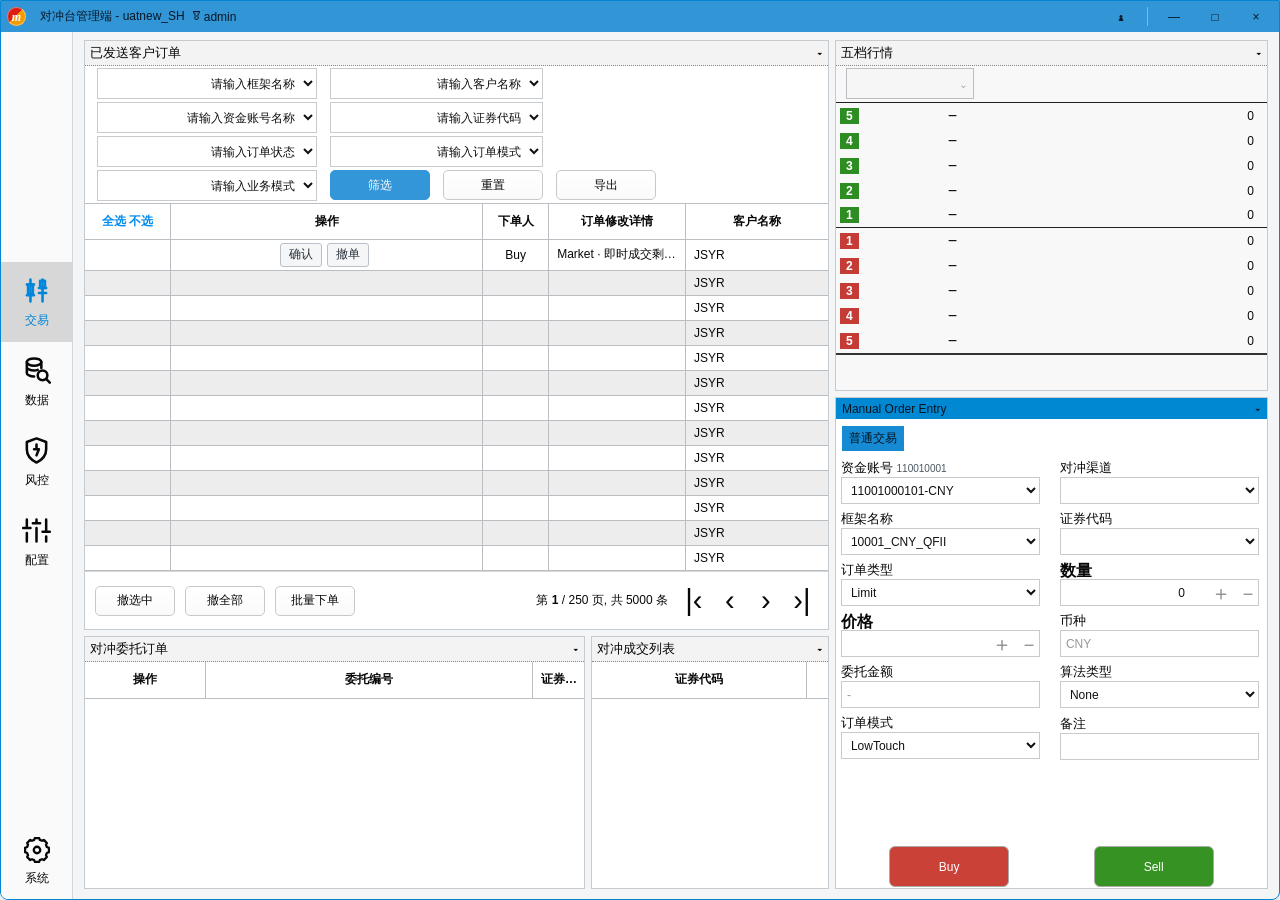
==== commit 18081e67: "Add order query fields to both OMS prototypes" ====
--- a/index.html
+++ b/index.html
@@ -4,7 +4,7 @@
     <meta charset="UTF-8" />
     <meta name="viewport" content="width=device-width, initial-scale=1.0" />
     <title>对冲台管理端 · 前端复刻</title>
-    <link rel="stylesheet" href="styles.css?v=20260917b" />
+    <link rel="stylesheet" href="styles.css?v=20260920a" />
   </head>
   <body>
     <div class="app-shell">
@@ -47,7 +47,7 @@
           </button>
         </aside>
 
-        <main class="dashboard">
+        <main class="dashboard" id="trade-workspace">
           <section class="left-column">
             <section class="panel sent-orders">
               <div class="panel-title collapsible" data-target="sent-body">
@@ -60,7 +60,7 @@
                   <label class="select-box"><select id="filter-account"><option value="">请输入资金账号名称</option><option>11001000101-CNY</option></select></label>
                   <label class="select-box"><select id="filter-symbol"><option value="">请输入证券代码</option><option>600519</option><option>000001</option></select></label>
                   <label class="select-box"><select id="filter-status"><option value="">请输入订单状态</option><option>已报</option><option>部成</option><option>已成</option></select></label>
-                  <label class="select-box"><select id="filter-mode"><option value="">请输入订单模式</option><option>普通交易</option></select></label>
+                  <label class="select-box"><select id="filter-mode"><option value="">请输入订单模式</option><option>HighTouch</option><option>LowTouch</option></select></label>
                   <label class="select-box"><select id="filter-business"><option value="">请输入业务模式</option><option>普通交易</option></select></label>
                   <button class="button primary" type="submit">筛选</button>
                   <button class="button" type="button" id="reset-filter">重置</button>
@@ -93,7 +93,7 @@
               <section class="panel">
                 <div class="panel-title collapsible" data-target="entrust-body"><span>对冲委托订单</span><span class="caret">▾</span></div>
                 <div class="table-wrap fill" id="entrust-body">
-                  <table class="data-table dense-table entrust-table"><thead><tr><th>操作</th><th>委托编号</th><th>证券代码</th><th>证券名称</th><th>订单类型</th><th class="licensed-market-type">市价类型</th><th>买卖方向</th></tr></thead><tbody id="entrust-rows"></tbody></table>
+                  <table class="data-table dense-table entrust-table"><thead><tr><th>操作</th><th>委托编号</th><th>证券代码</th><th>证券名称</th><th>订单类型</th><th class="licensed-market-type">委托策略</th><th>买卖方向</th></tr></thead><tbody id="entrust-rows"></tbody></table>
                 </div>
               </section>
               <section class="panel">
@@ -126,15 +126,15 @@
                   <label class="field"><span>证券代码</span><select id="security"><option value=""></option><option value="600519">600519 贵州茅台</option><option value="000001">000001 平安银行</option><option value="510300">510300 沪深300ETF</option></select></label>
                   <label class="field"><span>订单类型</span><select id="order-type"><option value="limit">Limit</option><option value="market">Market</option></select></label>
                   <label class="field market-type-field hidden" id="market-type-field">
-                    <span>市价类型</span>
-                    <select id="market-type" disabled><option value="">请选择市价类型</option></select>
+                    <span>委托策略</span>
+                    <select id="market-type" disabled><option value="">请选择委托策略</option></select>
                   </label>
                   <label class="field numeric-field"><span>数量</span><div class="stepper"><input id="quantity" type="number" min="0" step="100" value="0"/><button type="button" data-step="quantity" data-dir="up">＋</button><button type="button" data-step="quantity" data-dir="down">－</button></div></label>
                   <label class="field numeric-field" id="price-field"><span id="price-label">价格</span><div class="stepper"><input id="price" type="number" min="0" step="0.01" placeholder=""/><button type="button" data-step="price" data-dir="up">＋</button><button type="button" data-step="price" data-dir="down">－</button></div></label>
                   <label class="field" id="currency-field"><span>币种</span><input value="CNY" disabled /></label>
                   <label class="field" id="amount-field"><span id="amount-label">委托金额</span><input id="amount" value="-" disabled /></label>
                   <label class="field"><span>算法类型</span><select id="algo"><option>None</option><option>TWAP</option><option>VWAP</option></select></label>
-                  <label class="field"><span>订单模式</span><select id="order-mode"><option value=""></option><option>普通</option><option>对冲</option></select></label>
+                  <label class="field"><span>订单模式</span><select id="order-mode"><option>HighTouch</option><option selected>LowTouch</option></select></label>
                   <label class="field note-field"><span>备注</span><input id="remark" /></label>
                 </div>
                 <div class="submit-row">
@@ -143,6 +143,42 @@
                 </div>
               </form>
             </section>
+          </section>
+        </main>
+
+        <main class="data-workspace hidden" id="data-workspace">
+          <section class="data-query-card">
+            <nav class="data-tabs" aria-label="数据模块导航">
+              <button>资金管理</button><button>持仓信息</button><button>汇率管理</button><button>保证金比例</button><button>成交查询</button><button>对冲持仓</button><button>交易日</button><button class="active">订单查询</button><button>券池持仓</button><button>额度明细</button><button>融券申请查询</button>
+            </nav>
+            <div class="data-query-filters">
+              <div class="quick-dates"><button>今天</button><button>昨天</button><button>最近7天</button><button>最近1个月</button></div>
+              <label>从<input type="date" value="2026-08-21" /></label>
+              <label>到<input type="date" value="2026-09-20" /></label>
+              <select><option>证券代码</option></select>
+              <select><option>交易对手名称</option></select>
+              <select><option>业务类型</option></select>
+              <select><option>订单类型</option><option>Limit</option><option>Market</option></select>
+              <select><option>订单模式</option><option>HighTouch</option><option>LowTouch</option></select>
+              <button class="data-filter-more">筛选其他条件</button>
+              <button class="data-search">查询</button>
+            </div>
+            <div class="data-query-table-wrap">
+              <table class="data-query-table">
+                <thead><tr><th>序列</th><th>日期</th><th>委托时间</th><th>委托编号</th><th>客户名称</th><th>交易对手名称</th><th>资金账号名称</th><th>证券代码</th><th>证券名称</th><th>交易市场</th><th>订单方向</th><th>委托价格</th><th>委托数量</th><th>订单类型</th><th>委托策略</th><th>保护限价</th><th>订单模式</th><th>订单状态</th><th>业务类型</th><th>下单人</th><th>备注</th><th>反馈信息</th><th>订单信息</th></tr></thead>
+                <tbody>
+                  <tr><td>1</td><td>20260918</td><td>19:40:12</td><td>4076065867362357110</td><td>JSYR</td><td>167117</td><td>11001000101-CNY</td><td><b class="market-code">SH</b> 600519</td><td>贵州茅台</td><td>沪深</td><td class="buy-text">Buy</td><td>市价</td><td>300</td><td><span class="order-pill">Market</span></td><td>最优5档即时成交剩余撤销</td><td>1,730.00</td><td>HighTouch</td><td>已报</td><td>普通交易</td><td>admin</td><td></td><td></td><td></td></tr>
+                  <tr><td>2</td><td>20260918</td><td>19:28:54</td><td>3447051908951328597</td><td>JSYR</td><td>167117</td><td>11001000101-CNY</td><td><b class="market-code sz">SZ</b> 000001</td><td>平安银行</td><td>沪深</td><td class="sell-text">Sell</td><td>市价</td><td>600</td><td><span class="order-pill">Market</span></td><td>即时成交剩余撤销</td><td></td><td>LowTouch</td><td>已成</td><td>普通交易</td><td>admin</td><td></td><td></td><td></td></tr>
+                  <tr><td>3</td><td>20260918</td><td>19:15:03</td><td>4803841040056274240</td><td>9099</td><td>99990109</td><td>99990109购买力账号</td><td><b class="market-code">SH</b> 600009</td><td>上海机场</td><td>沪深</td><td class="buy-text">Buy</td><td>22.85</td><td>10,000</td><td><span class="order-pill">Limit</span></td><td></td><td></td><td>LowTouch</td><td>已成</td><td>普通交易</td><td>admin</td><td></td><td></td><td></td></tr>
+                  <tr><td>4</td><td>20260918</td><td>18:05:16</td><td>3204550658652655493</td><td>9099</td><td>99990109</td><td>99990109购买力账号</td><td><b class="market-code">SH</b> 600099</td><td>林海股份</td><td>沪深</td><td class="sell-text">Sell</td><td>9.92</td><td>18,000</td><td><span class="order-pill">Limit</span></td><td></td><td></td><td>LowTouch</td><td>已成</td><td>普通交易</td><td>admin</td><td></td><td></td><td></td></tr>
+                  <tr><td>5</td><td>20260918</td><td>17:59:00</td><td>5241393609372812044</td><td>JSYR</td><td>167117</td><td>11001000101-CNY</td><td><b class="market-code bj">BJ</b> 430047</td><td>诺思兰德</td><td>北交所</td><td class="buy-text">Buy</td><td>市价</td><td>800</td><td><span class="order-pill">Market</span></td><td>对手方最优价格</td><td>18.60</td><td>HighTouch</td><td>待报</td><td>普通交易</td><td>admin</td><td></td><td></td><td></td></tr>
+                </tbody>
+              </table>
+            </div>
+            <footer class="data-query-footer">
+              <div>汇总方式：<label><input type="radio" name="speed-summary" checked /> 委托单笔</label><label><input type="radio" name="speed-summary" /> 证券代码+订单方向</label><label><input type="radio" name="speed-summary" /> 证券代码+订单方向+业务类型</label><label><input type="radio" name="speed-summary" /> 证券代码+订单方向+日期</label></div>
+              <strong>合计：</strong><span>委托数量：29,700　成交数量：28,900　成交金额：752,877,149.68 CNY</span>
+            </footer>
           </section>
         </main>
       </div>
@@ -176,7 +212,7 @@
         </header>
         <div class="batch-body">
           <div class="batch-file-row">
-            <a class="template-download" href="normal/assets/批量下单模板-市价类型.xlsx" download>下载模板</a>
+            <a class="template-download" href="normal/assets/批量下单模板-委托策略.xlsx" download>下载模板</a>
             <label class="file-picker">选择文件<input id="batch-file" type="file" accept=".xlsx" /></label>
             <span id="batch-file-name">未选择文件</span>
           </div>
@@ -184,7 +220,7 @@
             <div class="batch-summary"><strong>3</strong> 笔订单待导入</div>
             <div class="batch-preview-table-wrap">
               <table class="batch-preview-table">
-                <thead><tr><th>行号</th><th>资金账号</th><th>订单类型</th><th class="licensed-market-type">市价类型</th><th>证券代码</th><th>买卖方向</th><th>委托价格</th><th>保护限价</th><th>委托数量</th><th>订单模式</th><th>校验结果</th></tr></thead>
+                <thead><tr><th>行号</th><th>资金账号</th><th>订单类型</th><th class="licensed-market-type">委托策略</th><th>证券代码</th><th>买卖方向</th><th>委托价格</th><th>保护限价</th><th>委托数量</th><th>订单模式</th><th>校验结果</th></tr></thead>
                 <tbody id="batch-preview-body"></tbody>
               </table>
             </div>
@@ -209,7 +245,7 @@
             <div><dt>资金账号</dt><dd>11001000101-CNY</dd></div>
             <div><dt>对冲渠道</dt><dd>QFII</dd></div>
             <div><dt>订单类型</dt><dd>Market</dd></div>
-            <div class="licensed-market-type"><dt>市价类型</dt><dd>即时成交剩余撤销</dd></div>
+            <div class="licensed-market-type"><dt>委托策略</dt><dd>即时成交剩余撤销</dd></div>
             <div><dt>框架名称</dt><dd>10001_CNY_QFII</dd></div>
             <div><dt>币种</dt><dd>CNY</dd></div>
             <div><dt>证券代码</dt><dd>000001</dd></div>
@@ -240,7 +276,7 @@
             <header><h3>拆单明细</h3><button type="button" class="primary" id="split-add">新增</button></header>
             <div class="split-table-wrap">
               <table class="split-table">
-                <thead><tr><th>证券代码</th><th>订单类型</th><th class="licensed-market-type">市价类型</th><th>证券类型</th><th>币种</th><th>方向</th><th>状态</th><th>价格</th><th>保护限价</th><th>数量</th><th>对冲渠道</th><th>渠道可用持仓</th><th>订单模式</th><th>算法参数</th><th>备注</th><th>操作</th></tr></thead>
+                <thead><tr><th>证券代码</th><th>订单类型</th><th class="licensed-market-type">委托策略</th><th>证券类型</th><th>币种</th><th>方向</th><th>状态</th><th>价格</th><th>保护限价</th><th>数量</th><th>对冲渠道</th><th>渠道可用持仓</th><th>订单模式</th><th>算法参数</th><th>备注</th><th>操作</th></tr></thead>
                 <tbody id="split-detail-body"></tbody>
               </table>
             </div>
@@ -274,7 +310,7 @@
             <label><span>资金账号</span><input value="11001000101-CNY" disabled /></label>
             <label><span>对冲渠道</span><select><option>QFII</option></select></label>
             <label><span>订单类型</span><select id="split-order-type"><option value="market">Market</option><option value="limit">Limit</option></select></label>
-            <label id="split-market-type-row" class="licensed-market-type"><span>市价类型</span><select><option>即时成交剩余撤销</option><option>最优五档即时成交剩余撤销</option><option>对手方最优价格</option><option>本方最优价格</option><option>全额成交或撤销</option></select></label>
+            <label id="split-market-type-row" class="licensed-market-type"><span>委托策略</span><select><option>即时成交剩余撤销</option><option>最优五档即时成交剩余撤销</option><option>对手方最优价格</option><option>本方最优价格</option><option>全额成交或撤销</option></select></label>
             <label><span>框架名称</span><input value="10001_CNY_QFII" disabled /></label>
             <label><span>币种</span><input value="CNY" disabled /></label>
             <label><span>证券代码</span><input value="000001" disabled /></label>
@@ -293,6 +329,6 @@
       </section>
     </div>
 
-    <script src="app.js?v=20260917b"></script>
+    <script src="app.js?v=20260920a"></script>
   </body>
 </html>
--- a/styles.css
+++ b/styles.css
@@ -115,6 +115,129 @@
   padding: 8px 11px 11px;
   overflow: hidden;
 }
+
+.data-workspace {
+  flex: 1;
+  min-width: 0;
+  min-height: 0;
+  padding: 7px 10px 10px;
+  overflow: hidden;
+  background: #f2f4f6;
+}
+.data-query-card {
+  width: 100%;
+  height: 100%;
+  min-width: 0;
+  min-height: 0;
+  display: flex;
+  flex-direction: column;
+  overflow: hidden;
+  border: 1px solid #d5d9dd;
+  border-radius: 5px;
+  background: #fff;
+}
+.data-tabs {
+  height: 36px;
+  flex: 0 0 36px;
+  display: flex;
+  align-items: flex-end;
+  gap: 15px;
+  padding: 0 14px;
+  border-bottom: 1px solid #cfd4d9;
+  white-space: nowrap;
+}
+.data-tabs button {
+  height: 31px;
+  padding: 0 15px;
+  border: 1px solid transparent;
+  border-bottom: 0;
+  background: transparent;
+  cursor: pointer;
+}
+.data-tabs button.active {
+  border-color: #c4cbd2;
+  border-radius: 3px 3px 0 0;
+  background: #f4f6f8;
+}
+.data-query-filters {
+  min-height: 48px;
+  flex: 0 0 auto;
+  display: flex;
+  flex-wrap: wrap;
+  align-items: center;
+  gap: 6px;
+  padding: 7px 14px;
+  border-bottom: 1px solid #d8dce0;
+}
+.quick-dates { display: flex; }
+.quick-dates button,
+.data-query-filters > button {
+  height: 28px;
+  padding: 0 12px;
+  border: 1px solid #c7ccd1;
+  background: #fff;
+  cursor: pointer;
+}
+.quick-dates button + button { border-left: 0; }
+.data-query-filters label { display: flex; align-items: center; gap: 4px; white-space: nowrap; }
+.data-query-filters input { width: 132px; height: 28px; }
+.data-query-filters select { width: 160px; height: 28px; color: #7b8289; }
+.data-query-filters .data-filter-more,
+.data-query-filters .data-search { border-color: #4089ee; color: #fff; background: #4089ee; }
+.data-query-table-wrap { min-height: 0; flex: 1; overflow: auto; }
+.data-query-table { min-width: 2860px; width: 100%; border-collapse: collapse; table-layout: fixed; }
+.data-query-table th,
+.data-query-table td {
+  height: 34px;
+  padding: 0 8px;
+  overflow: hidden;
+  border-right: 1px solid #d2d7dc;
+  border-bottom: 1px solid #e1e4e7;
+  white-space: nowrap;
+  text-overflow: ellipsis;
+  text-align: left;
+  font-weight: 400;
+}
+.data-query-table th { color: #68717a; background: #f1f3f6; text-align: center; }
+.data-query-table tbody tr:nth-child(even) { background: #f1f2f4; }
+.data-query-table tbody tr:hover { background: #e4f0ff; }
+.data-query-table th:nth-child(1), .data-query-table td:nth-child(1) { width: 55px; }
+.data-query-table th:nth-child(2), .data-query-table td:nth-child(2) { width: 100px; }
+.data-query-table th:nth-child(3), .data-query-table td:nth-child(3) { width: 105px; }
+.data-query-table th:nth-child(4), .data-query-table td:nth-child(4) { width: 185px; }
+.data-query-table th:nth-child(5), .data-query-table td:nth-child(5) { width: 115px; }
+.data-query-table th:nth-child(6), .data-query-table td:nth-child(6) { width: 125px; }
+.data-query-table th:nth-child(7), .data-query-table td:nth-child(7) { width: 175px; }
+.data-query-table th:nth-child(8), .data-query-table td:nth-child(8) { width: 115px; }
+.data-query-table th:nth-child(9), .data-query-table td:nth-child(9) { width: 125px; }
+.data-query-table th:nth-child(10), .data-query-table td:nth-child(10) { width: 90px; }
+.data-query-table th:nth-child(11), .data-query-table td:nth-child(11) { width: 90px; }
+.data-query-table th:nth-child(12), .data-query-table td:nth-child(12) { width: 100px; text-align: right; }
+.data-query-table th:nth-child(13), .data-query-table td:nth-child(13) { width: 105px; text-align: right; }
+.data-query-table th:nth-child(14), .data-query-table td:nth-child(14) { width: 105px; }
+.data-query-table th:nth-child(15), .data-query-table td:nth-child(15) { width: 230px; }
+.data-query-table th:nth-child(16), .data-query-table td:nth-child(16) { width: 110px; text-align: right; }
+.data-query-table th:nth-child(17), .data-query-table td:nth-child(17) { width: 105px; }
+.data-query-table th:nth-child(n+18), .data-query-table td:nth-child(n+18) { width: 110px; }
+.data-query-table .buy-text { color: #ff541e; }
+.data-query-table .sell-text { color: #00a990; }
+.market-code { margin-right: 7px; color: #02aacf; font-weight: 400; }
+.market-code.sz { color: #ff5b24; }
+.market-code.bj { color: #7a59c8; }
+.order-pill { display: inline-block; padding: 2px 7px; border-radius: 3px; background: #a9aaac; }
+.data-query-footer {
+  min-height: 68px;
+  flex: 0 0 68px;
+  display: flex;
+  flex-wrap: wrap;
+  align-content: center;
+  gap: 10px 15px;
+  padding: 6px 14px;
+  border-top: 1px solid #d7dbe0;
+}
+.data-query-footer > div { width: 100%; }
+.data-query-footer label { margin-right: 12px; }
+.data-query-footer input { width: auto; height: auto; vertical-align: middle; }
 
 .left-column, .right-column { min-height: 0; display: flex; flex-direction: column; gap: 6px; }
 .sent-orders { flex: 1 1 70%; min-height: 420px; }
